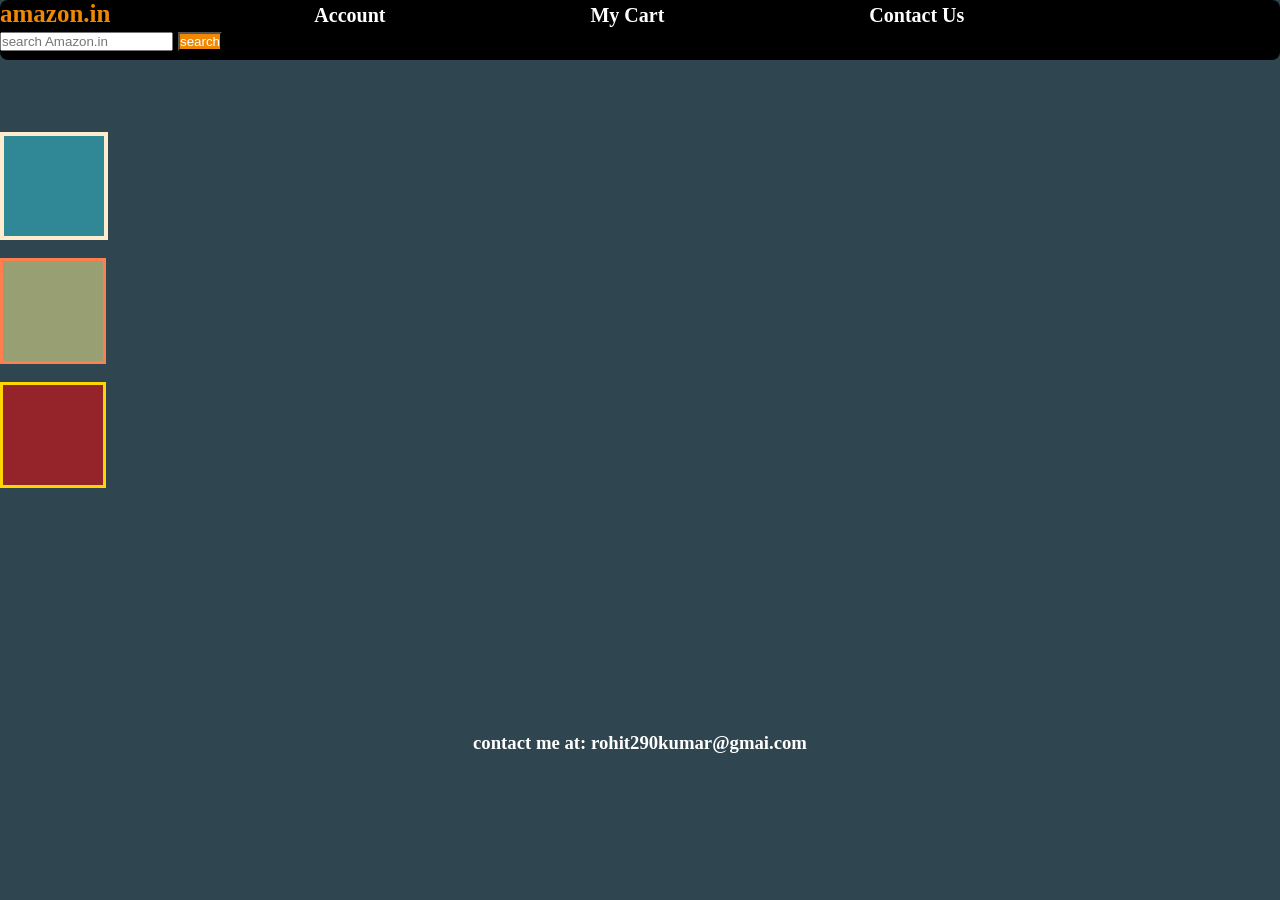
==== ques solved on 21-7-2026.html @ 4d38bd84 "Updated on 21-07-26" ====
<!DOCTYPE html>
<html lang="en">
<head>
    <meta charset="UTF-8">
    <meta name="viewport" content="width=device-width, initial-scale=1.0">
    <title>Practice set 4</title>
    <link rel="stylesheet" href="21-7-26.css">
</head>
<body>
    <header>
        <h1>
            <div id="delta">
                 <a id="two" href="https://www.amazon.in/s?k=hp+deskjet+2338+cartridge&crid=11539DP5E1PK3&sprefix=hp+deskjet+2338%2Caps%2C307&ref=nb_sb_ss_mvt-t11-ranker_6_15">amazon.in</a>
                 <a href="#">Account</a>
                 <a href="#">My Cart</a>
                 <a href="#">Contact Us</a>
                 <input type="text" placeholder="search Amazon.in">
                 <button>search</button>
            </div>
        </h1>
    </header>
<br><br><br><br>

             <main>
                   <section><div id="alpha"></div></section><br>
                   <section><div id="beta"></div></section><br>
                   <section><div id="gamma"></div></section><br>
             </main>


    <footer>
            <h3>contact me at: rohit290kumar@gmai.com</h3>
    </footer>         
    
</body>
</html>
---- 21-7-26.css ----
*{
    padding:0px;
    margin:0px;
    color:white;
     text-decoration:none;
     
    
}

body{
    background-color: #2f4550;
}

#two{
    color:#f08804;
     font-size:25px

}

a{
    margin-right:200px;
}
 
#delta{
    background-color:black;
    height:60px;
    font-size:20px;
    border-radius:8px;
   
}

button{
    background-color: #f08804;
}

#alpha{
    height:100px;
    width:100px;
    background-color:rgba(50,203,220,0.5);
    border-width:4px;
    border-color:blanchedalmond;
    border-style: solid;
}

#beta{
    height:100px;
    width:100px;
    background-color:rgba(255,249,149,0.5);
    border-color:coral;
    border-style: solid;
}

#gamma{
    height:100px;
    width:100px;
    background-color:rgba(249,4,4,0.5);
    border-color:gold;
    border-style: solid;
}

main{
    height:600px;
}

footer{
       text-align:center;
       color:blanchedalmond;
}
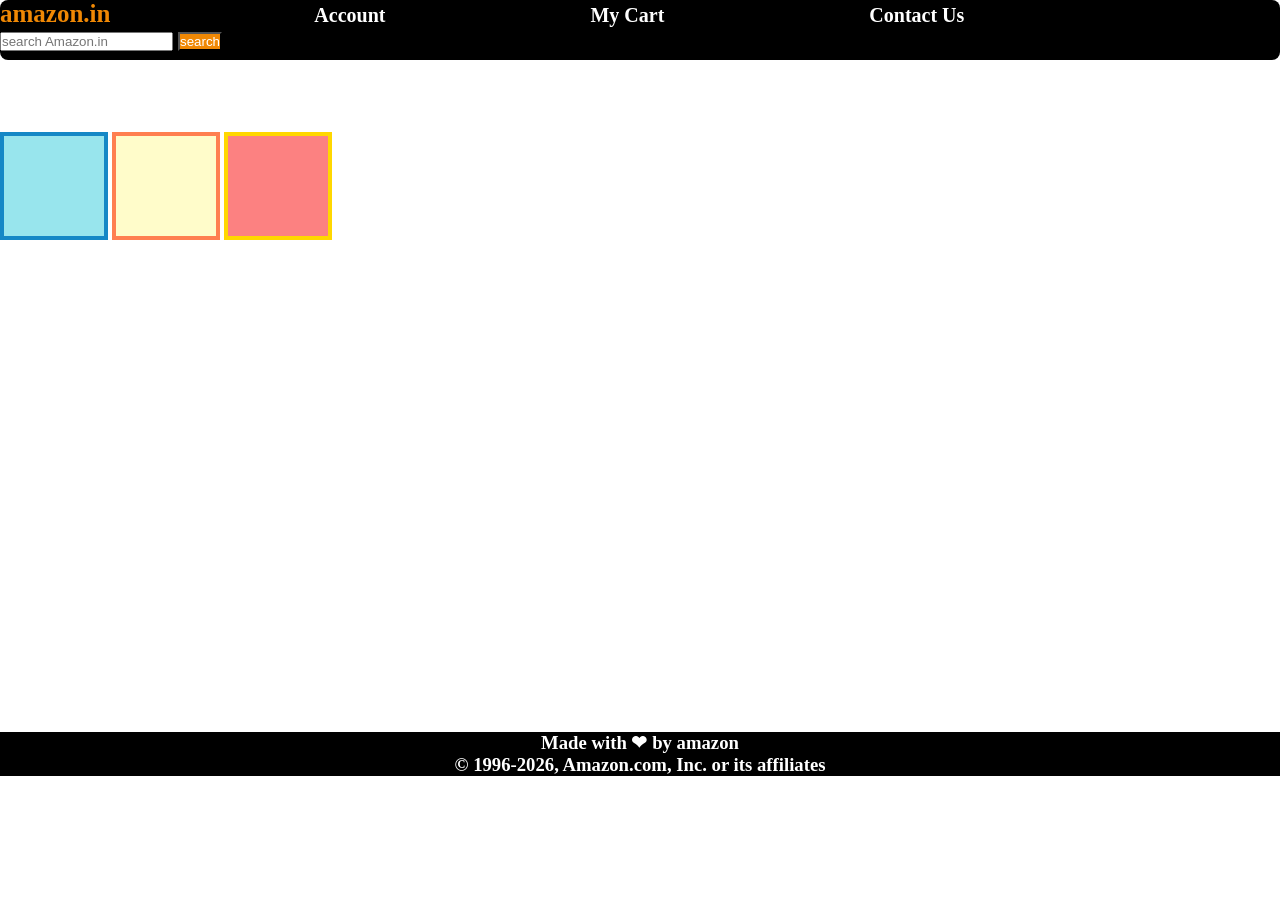
==== commit 6cc37960: "Updated on 21-7-26" ====
--- a/ques solved on 21-7-2026.html
+++ b/ques solved on 21-7-2026.html
@@ -22,14 +22,15 @@
 <br><br><br><br>
 
              <main>
-                   <section><div id="alpha"></div></section><br>
-                   <section><div id="beta"></div></section><br>
-                   <section><div id="gamma"></div></section><br>
+                   <div id="alpha"></div>
+                   <div id="beta"></div>
+                   <div id="gamma"></div>
              </main>
 
 
     <footer>
-            <h3>contact me at: rohit290kumar@gmai.com</h3>
+            <h3>Made with &#10084 by amazon</h3>
+            <h3>&#169  1996-2026, Amazon.com, Inc. or its affiliates</h3>
     </footer>         
     
 </body>
--- a/21-7-26.css
+++ b/21-7-26.css
@@ -8,7 +8,7 @@
 }
 
 body{
-    background-color: #2f4550;
+    background-color:white
 }
 
 #two{
@@ -38,8 +38,9 @@
     width:100px;
     background-color:rgba(50,203,220,0.5);
     border-width:4px;
-    border-color:blanchedalmond;
+    border-color:rgb(21, 136, 198);
     border-style: solid;
+    display:inline-block;
 }
 
 #beta{
@@ -48,6 +49,8 @@
     background-color:rgba(255,249,149,0.5);
     border-color:coral;
     border-style: solid;
+    display: inline-block;
+    border-width:4px;
 }
 
 #gamma{
@@ -56,6 +59,8 @@
     background-color:rgba(249,4,4,0.5);
     border-color:gold;
     border-style: solid;
+    display: inline-block;
+    border-width:4px;
 }
 
 main{
@@ -65,5 +70,8 @@
 footer{
        text-align:center;
        color:blanchedalmond;
+       background-color:black;
 }
 
+
+
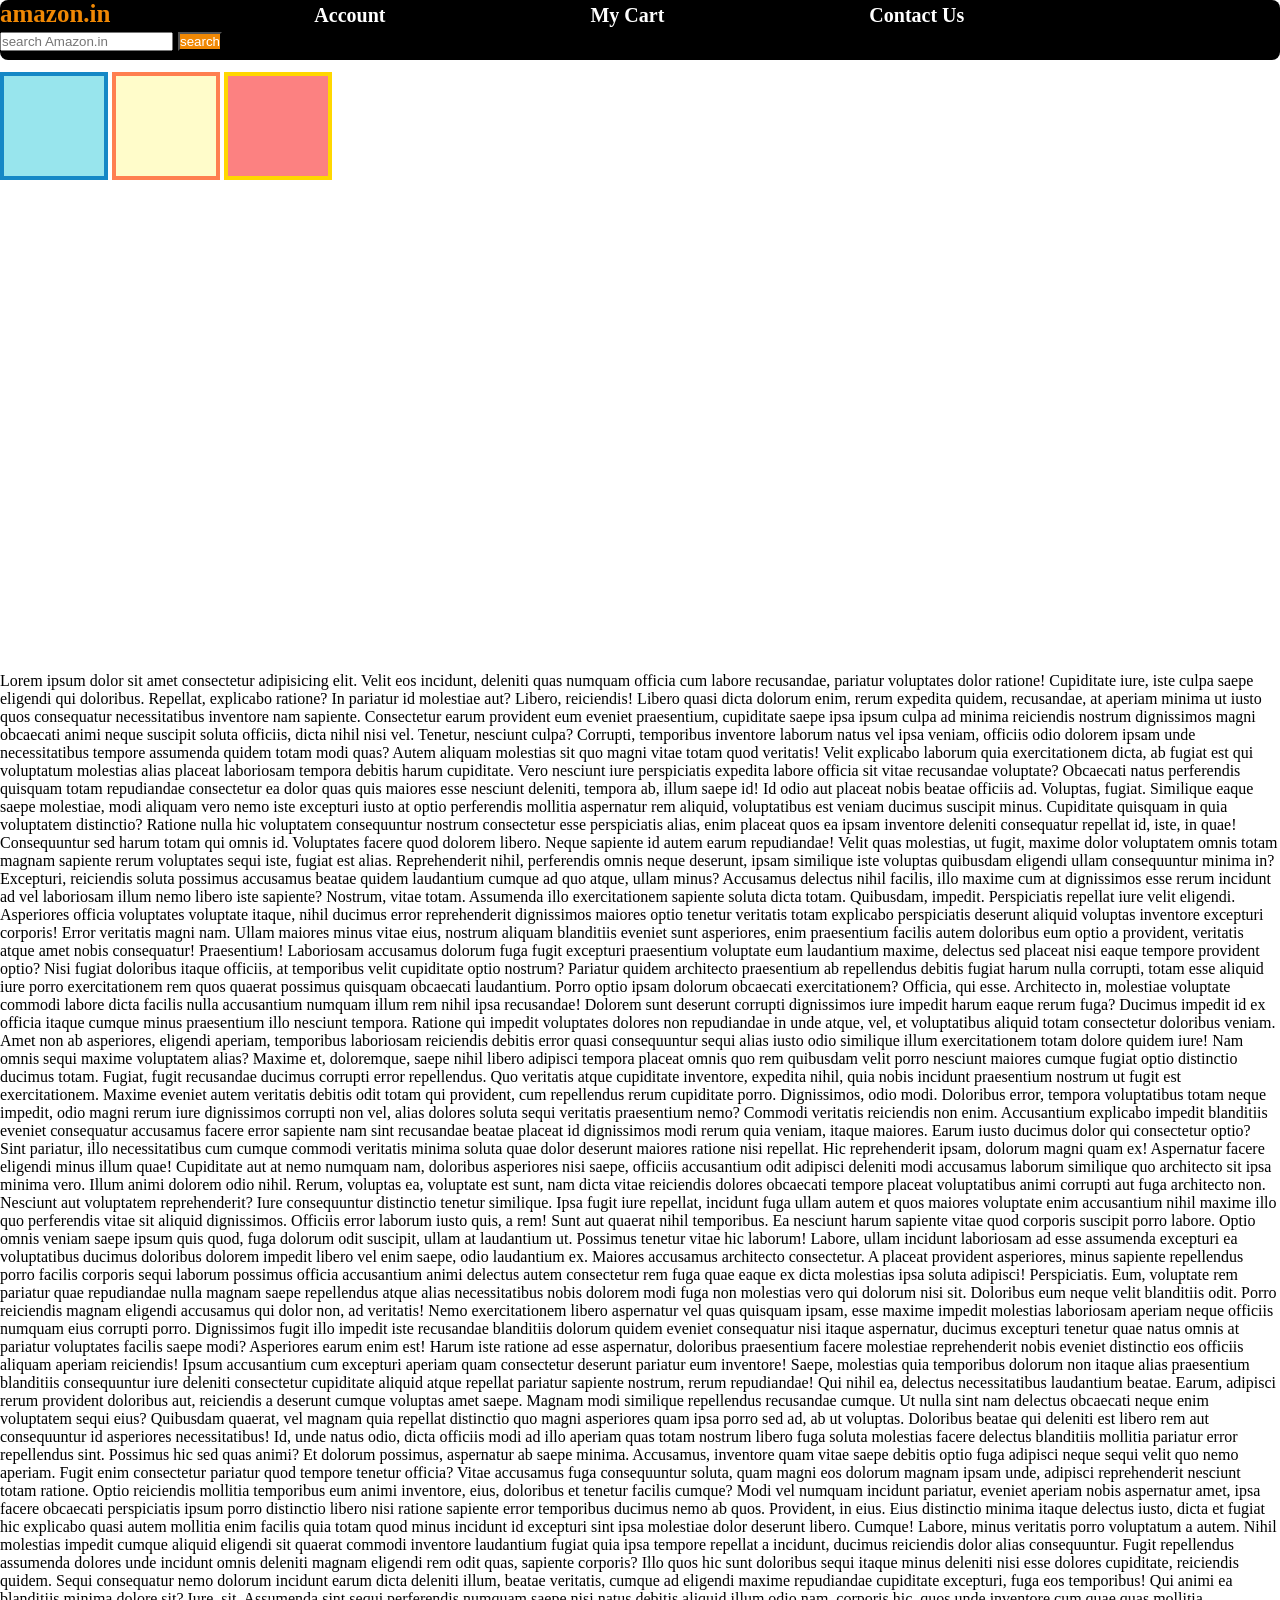
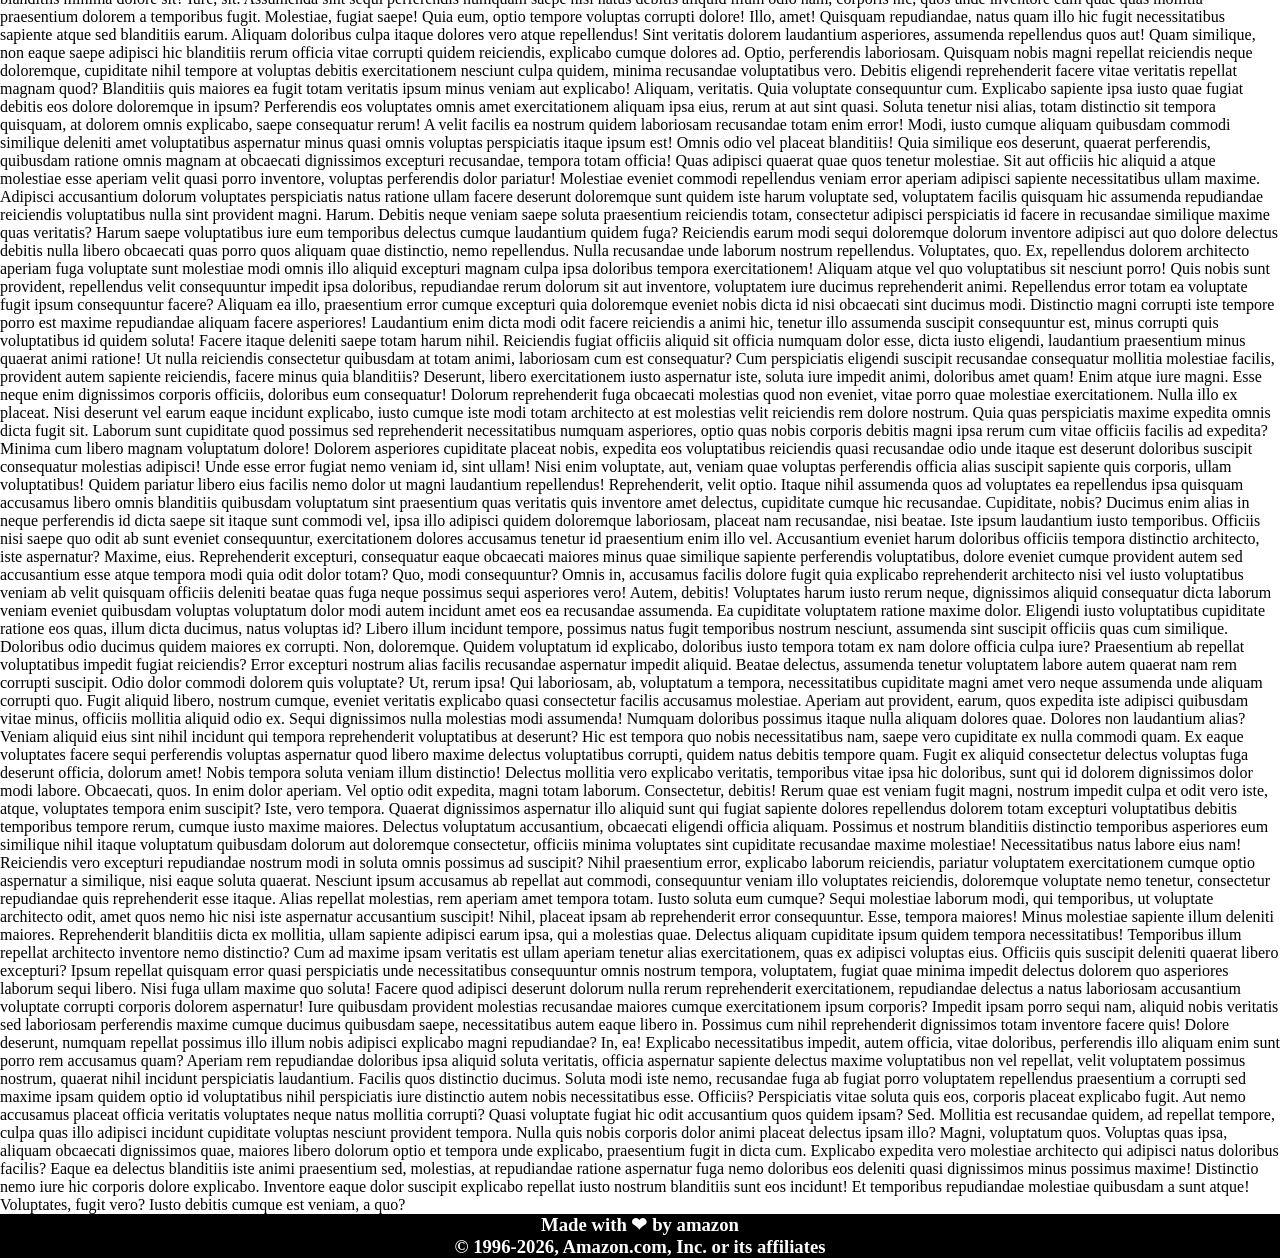
==== commit afb2ce95: "Updated on 22nd July 2026" ====
--- a/ques solved on 21-7-2026.html
+++ b/ques solved on 21-7-2026.html
@@ -22,9 +22,111 @@
 <br><br><br><br>
 
              <main>
+                <div id="content">
                    <div id="alpha"></div>
                    <div id="beta"></div>
                    <div id="gamma"></div>
+                </div>
+                <section id="zeta">Lorem ipsum dolor sit amet consectetur adipisicing elit. Velit eos incidunt, deleniti quas numquam officia cum labore recusandae, pariatur voluptates dolor ratione! Cupiditate iure, iste culpa saepe eligendi qui doloribus.
+                Repellat, explicabo ratione? In pariatur id molestiae aut? Libero, reiciendis! Libero quasi dicta dolorum enim, rerum expedita quidem, recusandae, at aperiam minima ut iusto quos consequatur necessitatibus inventore nam sapiente.
+                Consectetur earum provident eum eveniet praesentium, cupiditate saepe ipsa ipsum culpa ad minima reiciendis nostrum dignissimos magni obcaecati animi neque suscipit soluta officiis, dicta nihil nisi vel. Tenetur, nesciunt culpa?
+                Corrupti, temporibus inventore laborum natus vel ipsa veniam, officiis odio dolorem ipsam unde necessitatibus tempore assumenda quidem totam modi quas? Autem aliquam molestias sit quo magni vitae totam quod veritatis!
+                Velit explicabo laborum quia exercitationem dicta, ab fugiat est qui voluptatum molestias alias placeat laboriosam tempora debitis harum cupiditate. Vero nesciunt iure perspiciatis expedita labore officia sit vitae recusandae voluptate?
+                Obcaecati natus perferendis quisquam totam repudiandae consectetur ea dolor quas quis maiores esse nesciunt deleniti, tempora ab, illum saepe id! Id odio aut placeat nobis beatae officiis ad. Voluptas, fugiat.
+                Similique eaque saepe molestiae, modi aliquam vero nemo iste excepturi iusto at optio perferendis mollitia aspernatur rem aliquid, voluptatibus est veniam ducimus suscipit minus. Cupiditate quisquam in quia voluptatem distinctio?
+                Ratione nulla hic voluptatem consequuntur nostrum consectetur esse perspiciatis alias, enim placeat quos ea ipsam inventore deleniti consequatur repellat id, iste, in quae! Consequuntur sed harum totam qui omnis id.
+                Voluptates facere quod dolorem libero. Neque sapiente id autem earum repudiandae! Velit quas molestias, ut fugit, maxime dolor voluptatem omnis totam magnam sapiente rerum voluptates sequi iste, fugiat est alias.
+                Reprehenderit nihil, perferendis omnis neque deserunt, ipsam similique iste voluptas quibusdam eligendi ullam consequuntur minima in? Excepturi, reiciendis soluta possimus accusamus beatae quidem laudantium cumque ad quo atque, ullam minus?
+                Accusamus delectus nihil facilis, illo maxime cum at dignissimos esse rerum incidunt ad vel laboriosam illum nemo libero iste sapiente? Nostrum, vitae totam. Assumenda illo exercitationem sapiente soluta dicta totam.
+                Quibusdam, impedit. Perspiciatis repellat iure velit eligendi. Asperiores officia voluptates voluptate itaque, nihil ducimus error reprehenderit dignissimos maiores optio tenetur veritatis totam explicabo perspiciatis deserunt aliquid voluptas inventore excepturi corporis!
+                Error veritatis magni nam. Ullam maiores minus vitae eius, nostrum aliquam blanditiis eveniet sunt asperiores, enim praesentium facilis autem doloribus eum optio a provident, veritatis atque amet nobis consequatur! Praesentium!
+                Laboriosam accusamus dolorum fuga fugit excepturi praesentium voluptate eum laudantium maxime, delectus sed placeat nisi eaque tempore provident optio? Nisi fugiat doloribus itaque officiis, at temporibus velit cupiditate optio nostrum?
+                Pariatur quidem architecto praesentium ab repellendus debitis fugiat harum nulla corrupti, totam esse aliquid iure porro exercitationem rem quos quaerat possimus quisquam obcaecati laudantium. Porro optio ipsam dolorum obcaecati exercitationem?
+                Officia, qui esse. Architecto in, molestiae voluptate commodi labore dicta facilis nulla accusantium numquam illum rem nihil ipsa recusandae! Dolorem sunt deserunt corrupti dignissimos iure impedit harum eaque rerum fuga?
+                Ducimus impedit id ex officia itaque cumque minus praesentium illo nesciunt tempora. Ratione qui impedit voluptates dolores non repudiandae in unde atque, vel, et voluptatibus aliquid totam consectetur doloribus veniam.
+                Amet non ab asperiores, eligendi aperiam, temporibus laboriosam reiciendis debitis error quasi consequuntur sequi alias iusto odio similique illum exercitationem totam dolore quidem iure! Nam omnis sequi maxime voluptatem alias?
+                Maxime et, doloremque, saepe nihil libero adipisci tempora placeat omnis quo rem quibusdam velit porro nesciunt maiores cumque fugiat optio distinctio ducimus totam. Fugiat, fugit recusandae ducimus corrupti error repellendus.
+                Quo veritatis atque cupiditate inventore, expedita nihil, quia nobis incidunt praesentium nostrum ut fugit est exercitationem. Maxime eveniet autem veritatis debitis odit totam qui provident, cum repellendus rerum cupiditate porro.
+                Dignissimos, odio modi. Doloribus error, tempora voluptatibus totam neque impedit, odio magni rerum iure dignissimos corrupti non vel, alias dolores soluta sequi veritatis praesentium nemo? Commodi veritatis reiciendis non enim.
+                Accusantium explicabo impedit blanditiis eveniet consequatur accusamus facere error sapiente nam sint recusandae beatae placeat id dignissimos modi rerum quia veniam, itaque maiores. Earum iusto ducimus dolor qui consectetur optio?
+                Sint pariatur, illo necessitatibus cum cumque commodi veritatis minima soluta quae dolor deserunt maiores ratione nisi repellat. Hic reprehenderit ipsam, dolorum magni quam ex! Aspernatur facere eligendi minus illum quae!
+                Cupiditate aut at nemo numquam nam, doloribus asperiores nisi saepe, officiis accusantium odit adipisci deleniti modi accusamus laborum similique quo architecto sit ipsa minima vero. Illum animi dolorem odio nihil.
+                Rerum, voluptas ea, voluptate est sunt, nam dicta vitae reiciendis dolores obcaecati tempore placeat voluptatibus animi corrupti aut fuga architecto non. Nesciunt aut voluptatem reprehenderit? Iure consequuntur distinctio tenetur similique.
+                Ipsa fugit iure repellat, incidunt fuga ullam autem et quos maiores voluptate enim accusantium nihil maxime illo quo perferendis vitae sit aliquid dignissimos. Officiis error laborum iusto quis, a rem!
+                Sunt aut quaerat nihil temporibus. Ea nesciunt harum sapiente vitae quod corporis suscipit porro labore. Optio omnis veniam saepe ipsum quis quod, fuga dolorum odit suscipit, ullam at laudantium ut.
+                Possimus tenetur vitae hic laborum! Labore, ullam incidunt laboriosam ad esse assumenda excepturi ea voluptatibus ducimus doloribus dolorem impedit libero vel enim saepe, odio laudantium ex. Maiores accusamus architecto consectetur.
+                A placeat provident asperiores, minus sapiente repellendus porro facilis corporis sequi laborum possimus officia accusantium animi delectus autem consectetur rem fuga quae eaque ex dicta molestias ipsa soluta adipisci! Perspiciatis.
+                Eum, voluptate rem pariatur quae repudiandae nulla magnam saepe repellendus atque alias necessitatibus nobis dolorem modi fuga non molestias vero qui dolorum nisi sit. Doloribus eum neque velit blanditiis odit.
+                Porro reiciendis magnam eligendi accusamus qui dolor non, ad veritatis! Nemo exercitationem libero aspernatur vel quas quisquam ipsam, esse maxime impedit molestias laboriosam aperiam neque officiis numquam eius corrupti porro.
+                Dignissimos fugit illo impedit iste recusandae blanditiis dolorum quidem eveniet consequatur nisi itaque aspernatur, ducimus excepturi tenetur quae natus omnis at pariatur voluptates facilis saepe modi? Asperiores earum enim est!
+                Harum iste ratione ad esse aspernatur, doloribus praesentium facere molestiae reprehenderit nobis eveniet distinctio eos officiis aliquam aperiam reiciendis! Ipsum accusantium cum excepturi aperiam quam consectetur deserunt pariatur eum inventore!
+                Saepe, molestias quia temporibus dolorum non itaque alias praesentium blanditiis consequuntur iure deleniti consectetur cupiditate aliquid atque repellat pariatur sapiente nostrum, rerum repudiandae! Qui nihil ea, delectus necessitatibus laudantium beatae.
+                Earum, adipisci rerum provident doloribus aut, reiciendis a deserunt cumque voluptas amet saepe. Magnam modi similique repellendus recusandae cumque. Ut nulla sint nam delectus obcaecati neque enim voluptatem sequi eius?
+                Quibusdam quaerat, vel magnam quia repellat distinctio quo magni asperiores quam ipsa porro sed ad, ab ut voluptas. Doloribus beatae qui deleniti est libero rem aut consequuntur id asperiores necessitatibus!
+                Id, unde natus odio, dicta officiis modi ad illo aperiam quas totam nostrum libero fuga soluta molestias facere delectus blanditiis mollitia pariatur error repellendus sint. Possimus hic sed quas animi?
+                Et dolorum possimus, aspernatur ab saepe minima. Accusamus, inventore quam vitae saepe debitis optio fuga adipisci neque sequi velit quo nemo aperiam. Fugit enim consectetur pariatur quod tempore tenetur officia?
+                Vitae accusamus fuga consequuntur soluta, quam magni eos dolorum magnam ipsam unde, adipisci reprehenderit nesciunt totam ratione. Optio reiciendis mollitia temporibus eum animi inventore, eius, doloribus et tenetur facilis cumque?
+                Modi vel numquam incidunt pariatur, eveniet aperiam nobis aspernatur amet, ipsa facere obcaecati perspiciatis ipsum porro distinctio libero nisi ratione sapiente error temporibus ducimus nemo ab quos. Provident, in eius.
+                Eius distinctio minima itaque delectus iusto, dicta et fugiat hic explicabo quasi autem mollitia enim facilis quia totam quod minus incidunt id excepturi sint ipsa molestiae dolor deserunt libero. Cumque!
+                Labore, minus veritatis porro voluptatum a autem. Nihil molestias impedit cumque aliquid eligendi sit quaerat commodi inventore laudantium fugiat quia ipsa tempore repellat a incidunt, ducimus reiciendis dolor alias consequuntur.
+                Fugit repellendus assumenda dolores unde incidunt omnis deleniti magnam eligendi rem odit quas, sapiente corporis? Illo quos hic sunt doloribus sequi itaque minus deleniti nisi esse dolores cupiditate, reiciendis quidem.
+                Sequi consequatur nemo dolorum incidunt earum dicta deleniti illum, beatae veritatis, cumque ad eligendi maxime repudiandae cupiditate excepturi, fuga eos temporibus! Qui animi ea blanditiis minima dolore sit? Iure, sit.
+                Assumenda sint sequi perferendis numquam saepe nisi natus debitis aliquid illum odio nam, corporis hic, quos unde inventore cum quae quas mollitia praesentium dolorem a temporibus fugit. Molestiae, fugiat saepe!
+                Quia eum, optio tempore voluptas corrupti dolore! Illo, amet! Quisquam repudiandae, natus quam illo hic fugit necessitatibus sapiente atque sed blanditiis earum. Aliquam doloribus culpa itaque dolores vero atque repellendus!
+                Sint veritatis dolorem laudantium asperiores, assumenda repellendus quos aut! Quam similique, non eaque saepe adipisci hic blanditiis rerum officia vitae corrupti quidem reiciendis, explicabo cumque dolores ad. Optio, perferendis laboriosam.
+                Quisquam nobis magni repellat reiciendis neque doloremque, cupiditate nihil tempore at voluptas debitis exercitationem nesciunt culpa quidem, minima recusandae voluptatibus vero. Debitis eligendi reprehenderit facere vitae veritatis repellat magnam quod?
+                Blanditiis quis maiores ea fugit totam veritatis ipsum minus veniam aut explicabo! Aliquam, veritatis. Quia voluptate consequuntur cum. Explicabo sapiente ipsa iusto quae fugiat debitis eos dolore doloremque in ipsum?
+                Perferendis eos voluptates omnis amet exercitationem aliquam ipsa eius, rerum at aut sint quasi. Soluta tenetur nisi alias, totam distinctio sit tempora quisquam, at dolorem omnis explicabo, saepe consequatur rerum!
+                A velit facilis ea nostrum quidem laboriosam recusandae totam enim error! Modi, iusto cumque aliquam quibusdam commodi similique deleniti amet voluptatibus aspernatur minus quasi omnis voluptas perspiciatis itaque ipsum est!
+                Omnis odio vel placeat blanditiis! Quia similique eos deserunt, quaerat perferendis, quibusdam ratione omnis magnam at obcaecati dignissimos excepturi recusandae, tempora totam officia! Quas adipisci quaerat quae quos tenetur molestiae.
+                Sit aut officiis hic aliquid a atque molestiae esse aperiam velit quasi porro inventore, voluptas perferendis dolor pariatur! Molestiae eveniet commodi repellendus veniam error aperiam adipisci sapiente necessitatibus ullam maxime.
+                Adipisci accusantium dolorum voluptates perspiciatis natus ratione ullam facere deserunt doloremque sunt quidem iste harum voluptate sed, voluptatem facilis quisquam hic assumenda repudiandae reiciendis voluptatibus nulla sint provident magni. Harum.
+                Debitis neque veniam saepe soluta praesentium reiciendis totam, consectetur adipisci perspiciatis id facere in recusandae similique maxime quas veritatis? Harum saepe voluptatibus iure eum temporibus delectus cumque laudantium quidem fuga?
+                Reiciendis earum modi sequi doloremque dolorum inventore adipisci aut quo dolore delectus debitis nulla libero obcaecati quas porro quos aliquam quae distinctio, nemo repellendus. Nulla recusandae unde laborum nostrum repellendus.
+                Voluptates, quo. Ex, repellendus dolorem architecto aperiam fuga voluptate sunt molestiae modi omnis illo aliquid excepturi magnam culpa ipsa doloribus tempora exercitationem! Aliquam atque vel quo voluptatibus sit nesciunt porro!
+                Quis nobis sunt provident, repellendus velit consequuntur impedit ipsa doloribus, repudiandae rerum dolorum sit aut inventore, voluptatem iure ducimus reprehenderit animi. Repellendus error totam ea voluptate fugit ipsum consequuntur facere?
+                Aliquam ea illo, praesentium error cumque excepturi quia doloremque eveniet nobis dicta id nisi obcaecati sint ducimus modi. Distinctio magni corrupti iste tempore porro est maxime repudiandae aliquam facere asperiores!
+                Laudantium enim dicta modi odit facere reiciendis a animi hic, tenetur illo assumenda suscipit consequuntur est, minus corrupti quis voluptatibus id quidem soluta! Facere itaque deleniti saepe totam harum nihil.
+                Reiciendis fugiat officiis aliquid sit officia numquam dolor esse, dicta iusto eligendi, laudantium praesentium minus quaerat animi ratione! Ut nulla reiciendis consectetur quibusdam at totam animi, laboriosam cum est consequatur?
+                Cum perspiciatis eligendi suscipit recusandae consequatur mollitia molestiae facilis, provident autem sapiente reiciendis, facere minus quia blanditiis? Deserunt, libero exercitationem iusto aspernatur iste, soluta iure impedit animi, doloribus amet quam!
+                Enim atque iure magni. Esse neque enim dignissimos corporis officiis, doloribus eum consequatur! Dolorum reprehenderit fuga obcaecati molestias quod non eveniet, vitae porro quae molestiae exercitationem. Nulla illo ex placeat.
+                Nisi deserunt vel earum eaque incidunt explicabo, iusto cumque iste modi totam architecto at est molestias velit reiciendis rem dolore nostrum. Quia quas perspiciatis maxime expedita omnis dicta fugit sit.
+                Laborum sunt cupiditate quod possimus sed reprehenderit necessitatibus numquam asperiores, optio quas nobis corporis debitis magni ipsa rerum cum vitae officiis facilis ad expedita? Minima cum libero magnam voluptatum dolore!
+                Dolorem asperiores cupiditate placeat nobis, expedita eos voluptatibus reiciendis quasi recusandae odio unde itaque est deserunt doloribus suscipit consequatur molestias adipisci! Unde esse error fugiat nemo veniam id, sint ullam!
+                Nisi enim voluptate, aut, veniam quae voluptas perferendis officia alias suscipit sapiente quis corporis, ullam voluptatibus! Quidem pariatur libero eius facilis nemo dolor ut magni laudantium repellendus! Reprehenderit, velit optio.
+                Itaque nihil assumenda quos ad voluptates ea repellendus ipsa quisquam accusamus libero omnis blanditiis quibusdam voluptatum sint praesentium quas veritatis quis inventore amet delectus, cupiditate cumque hic recusandae. Cupiditate, nobis?
+                Ducimus enim alias in neque perferendis id dicta saepe sit itaque sunt commodi vel, ipsa illo adipisci quidem doloremque laboriosam, placeat nam recusandae, nisi beatae. Iste ipsum laudantium iusto temporibus.
+                Officiis nisi saepe quo odit ab sunt eveniet consequuntur, exercitationem dolores accusamus tenetur id praesentium enim illo vel. Accusantium eveniet harum doloribus officiis tempora distinctio architecto, iste aspernatur? Maxime, eius.
+                Reprehenderit excepturi, consequatur eaque obcaecati maiores minus quae similique sapiente perferendis voluptatibus, dolore eveniet cumque provident autem sed accusantium esse atque tempora modi quia odit dolor totam? Quo, modi consequuntur?
+                Omnis in, accusamus facilis dolore fugit quia explicabo reprehenderit architecto nisi vel iusto voluptatibus veniam ab velit quisquam officiis deleniti beatae quas fuga neque possimus sequi asperiores vero! Autem, debitis!
+                Voluptates harum iusto rerum neque, dignissimos aliquid consequatur dicta laborum veniam eveniet quibusdam voluptas voluptatum dolor modi autem incidunt amet eos ea recusandae assumenda. Ea cupiditate voluptatem ratione maxime dolor.
+                Eligendi iusto voluptatibus cupiditate ratione eos quas, illum dicta ducimus, natus voluptas id? Libero illum incidunt tempore, possimus natus fugit temporibus nostrum nesciunt, assumenda sint suscipit officiis quas cum similique.
+                Doloribus odio ducimus quidem maiores ex corrupti. Non, doloremque. Quidem voluptatum id explicabo, doloribus iusto tempora totam ex nam dolore officia culpa iure? Praesentium ab repellat voluptatibus impedit fugiat reiciendis?
+                Error excepturi nostrum alias facilis recusandae aspernatur impedit aliquid. Beatae delectus, assumenda tenetur voluptatem labore autem quaerat nam rem corrupti suscipit. Odio dolor commodi dolorem quis voluptate? Ut, rerum ipsa!
+                Qui laboriosam, ab, voluptatum a tempora, necessitatibus cupiditate magni amet vero neque assumenda unde aliquam corrupti quo. Fugit aliquid libero, nostrum cumque, eveniet veritatis explicabo quasi consectetur facilis accusamus molestiae.
+                Aperiam aut provident, earum, quos expedita iste adipisci quibusdam vitae minus, officiis mollitia aliquid odio ex. Sequi dignissimos nulla molestias modi assumenda! Numquam doloribus possimus itaque nulla aliquam dolores quae.
+                Dolores non laudantium alias? Veniam aliquid eius sint nihil incidunt qui tempora reprehenderit voluptatibus at deserunt? Hic est tempora quo nobis necessitatibus nam, saepe vero cupiditate ex nulla commodi quam.
+                Ex eaque voluptates facere sequi perferendis voluptas aspernatur quod libero maxime delectus voluptatibus corrupti, quidem natus debitis tempore quam. Fugit ex aliquid consectetur delectus voluptas fuga deserunt officia, dolorum amet!
+                Nobis tempora soluta veniam illum distinctio! Delectus mollitia vero explicabo veritatis, temporibus vitae ipsa hic doloribus, sunt qui id dolorem dignissimos dolor modi labore. Obcaecati, quos. In enim dolor aperiam.
+                Vel optio odit expedita, magni totam laborum. Consectetur, debitis! Rerum quae est veniam fugit magni, nostrum impedit culpa et odit vero iste, atque, voluptates tempora enim suscipit? Iste, vero tempora.
+                Quaerat dignissimos aspernatur illo aliquid sunt qui fugiat sapiente dolores repellendus dolorem totam excepturi voluptatibus debitis temporibus tempore rerum, cumque iusto maxime maiores. Delectus voluptatum accusantium, obcaecati eligendi officia aliquam.
+                Possimus et nostrum blanditiis distinctio temporibus asperiores eum similique nihil itaque voluptatum quibusdam dolorum aut doloremque consectetur, officiis minima voluptates sint cupiditate recusandae maxime molestiae! Necessitatibus natus labore eius nam!
+                Reiciendis vero excepturi repudiandae nostrum modi in soluta omnis possimus ad suscipit? Nihil praesentium error, explicabo laborum reiciendis, pariatur voluptatem exercitationem cumque optio aspernatur a similique, nisi eaque soluta quaerat.
+                Nesciunt ipsum accusamus ab repellat aut commodi, consequuntur veniam illo voluptates reiciendis, doloremque voluptate nemo tenetur, consectetur repudiandae quis reprehenderit esse itaque. Alias repellat molestias, rem aperiam amet tempora totam.
+                Iusto soluta eum cumque? Sequi molestiae laborum modi, qui temporibus, ut voluptate architecto odit, amet quos nemo hic nisi iste aspernatur accusantium suscipit! Nihil, placeat ipsam ab reprehenderit error consequuntur.
+                Esse, tempora maiores! Minus molestiae sapiente illum deleniti maiores. Reprehenderit blanditiis dicta ex mollitia, ullam sapiente adipisci earum ipsa, qui a molestias quae. Delectus aliquam cupiditate ipsum quidem tempora necessitatibus!
+                Temporibus illum repellat architecto inventore nemo distinctio? Cum ad maxime ipsam veritatis est ullam aperiam tenetur alias exercitationem, quas ex adipisci voluptas eius. Officiis quis suscipit deleniti quaerat libero excepturi?
+                Ipsum repellat quisquam error quasi perspiciatis unde necessitatibus consequuntur omnis nostrum tempora, voluptatem, fugiat quae minima impedit delectus dolorem quo asperiores laborum sequi libero. Nisi fuga ullam maxime quo soluta!
+                Facere quod adipisci deserunt dolorum nulla rerum reprehenderit exercitationem, repudiandae delectus a natus laboriosam accusantium voluptate corrupti corporis dolorem aspernatur! Iure quibusdam provident molestias recusandae maiores cumque exercitationem ipsum corporis?
+                Impedit ipsam porro sequi nam, aliquid nobis veritatis sed laboriosam perferendis maxime cumque ducimus quibusdam saepe, necessitatibus autem eaque libero in. Possimus cum nihil reprehenderit dignissimos totam inventore facere quis!
+                Dolore deserunt, numquam repellat possimus illo illum nobis adipisci explicabo magni repudiandae? In, ea! Explicabo necessitatibus impedit, autem officia, vitae doloribus, perferendis illo aliquam enim sunt porro rem accusamus quam?
+                Aperiam rem repudiandae doloribus ipsa aliquid soluta veritatis, officia aspernatur sapiente delectus maxime voluptatibus non vel repellat, velit voluptatem possimus nostrum, quaerat nihil incidunt perspiciatis laudantium. Facilis quos distinctio ducimus.
+                Soluta modi iste nemo, recusandae fuga ab fugiat porro voluptatem repellendus praesentium a corrupti sed maxime ipsam quidem optio id voluptatibus nihil perspiciatis iure distinctio autem nobis necessitatibus esse. Officiis?
+                Perspiciatis vitae soluta quis eos, corporis placeat explicabo fugit. Aut nemo accusamus placeat officia veritatis voluptates neque natus mollitia corrupti? Quasi voluptate fugiat hic odit accusantium quos quidem ipsam? Sed.
+                Mollitia est recusandae quidem, ad repellat tempore, culpa quas illo adipisci incidunt cupiditate voluptas nesciunt provident tempora. Nulla quis nobis corporis dolor animi placeat delectus ipsam illo? Magni, voluptatum quos.
+                Voluptas quas ipsa, aliquam obcaecati dignissimos quae, maiores libero dolorum optio et tempora unde explicabo, praesentium fugit in dicta cum. Explicabo expedita vero molestiae architecto qui adipisci natus doloribus facilis?
+                Eaque ea delectus blanditiis iste animi praesentium sed, molestias, at repudiandae ratione aspernatur fuga nemo doloribus eos deleniti quasi dignissimos minus possimus maxime! Distinctio nemo iure hic corporis dolore explicabo.
+                Inventore eaque dolor suscipit explicabo repellat iusto nostrum blanditiis sunt eos incidunt! Et temporibus repudiandae molestiae quibusdam a sunt atque! Voluptates, fugit vero? Iusto debitis cumque est veniam, a quo?</section>
              </main>
 
 
--- a/21-7-26.css
+++ b/21-7-26.css
@@ -26,7 +26,9 @@
     height:60px;
     font-size:20px;
     border-radius:8px;
-   
+    position:fixed;
+    top: 0px;   
+    width: 100vw;
 }
 
 button{
@@ -63,7 +65,7 @@
     border-width:4px;
 }
 
-main{
+#content{
     height:600px;
 }
 
@@ -73,5 +75,8 @@
        background-color:black;
 }
 
+#zeta{
+     color:black
+}
 
 
